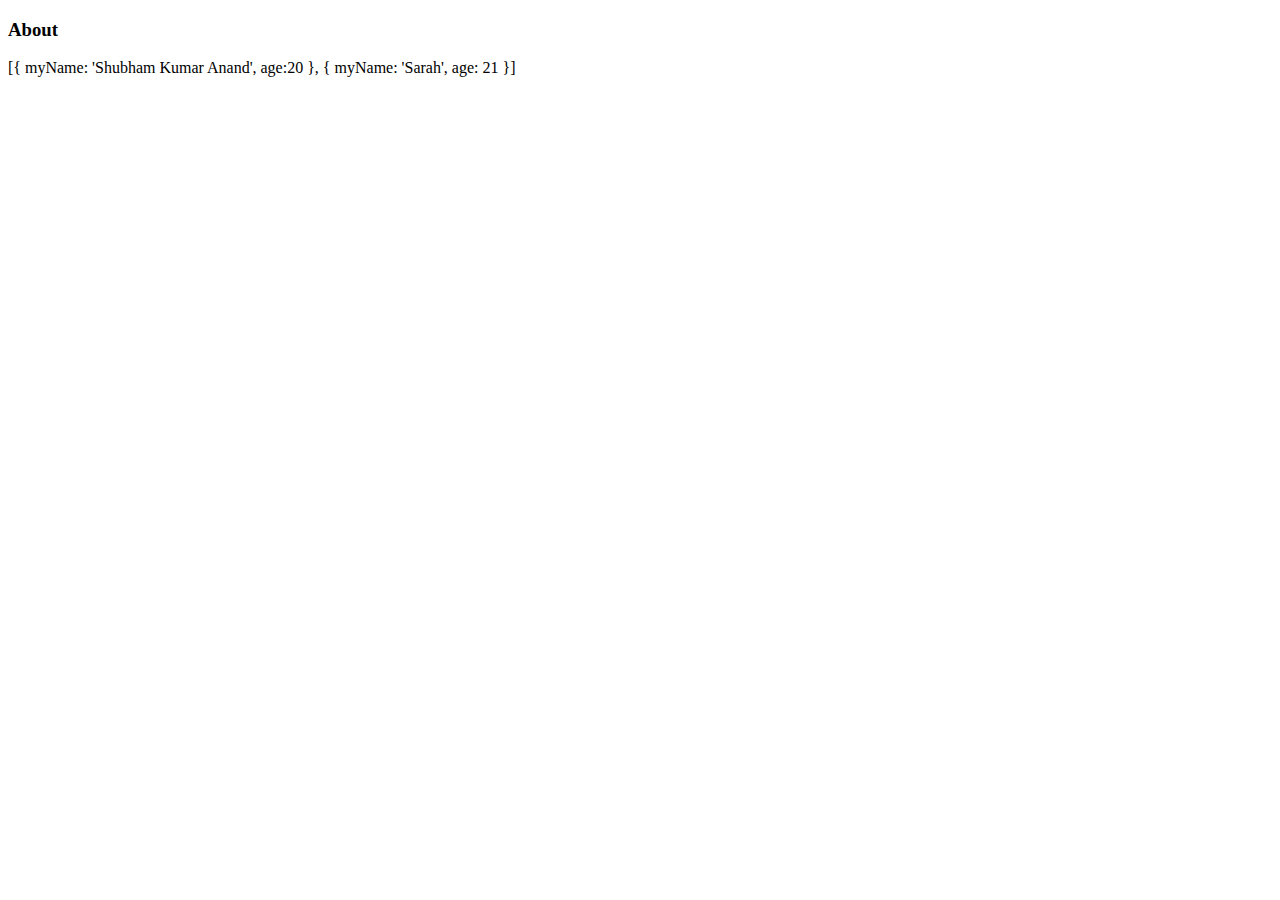
==== public/about.html @ a3a128e6 "Initial web server" ====
<!DOCTYPE html>
<html lang="en">
<head>
  <meta charset="UTF-8">
  <meta http-equiv="X-UA-Compatible" content="IE=edge">
  <meta name="viewport" content="width=device-width, initial-scale=1.0">
  <title>Document</title>
</head>
<body>
  <h3>About</h3>
  <p>
    [{
    myName: 'Shubham Kumar Anand',
    age:20
  }, {
    myName: 'Sarah',
    age: 21
  }]
  </p>
</body>
</html>
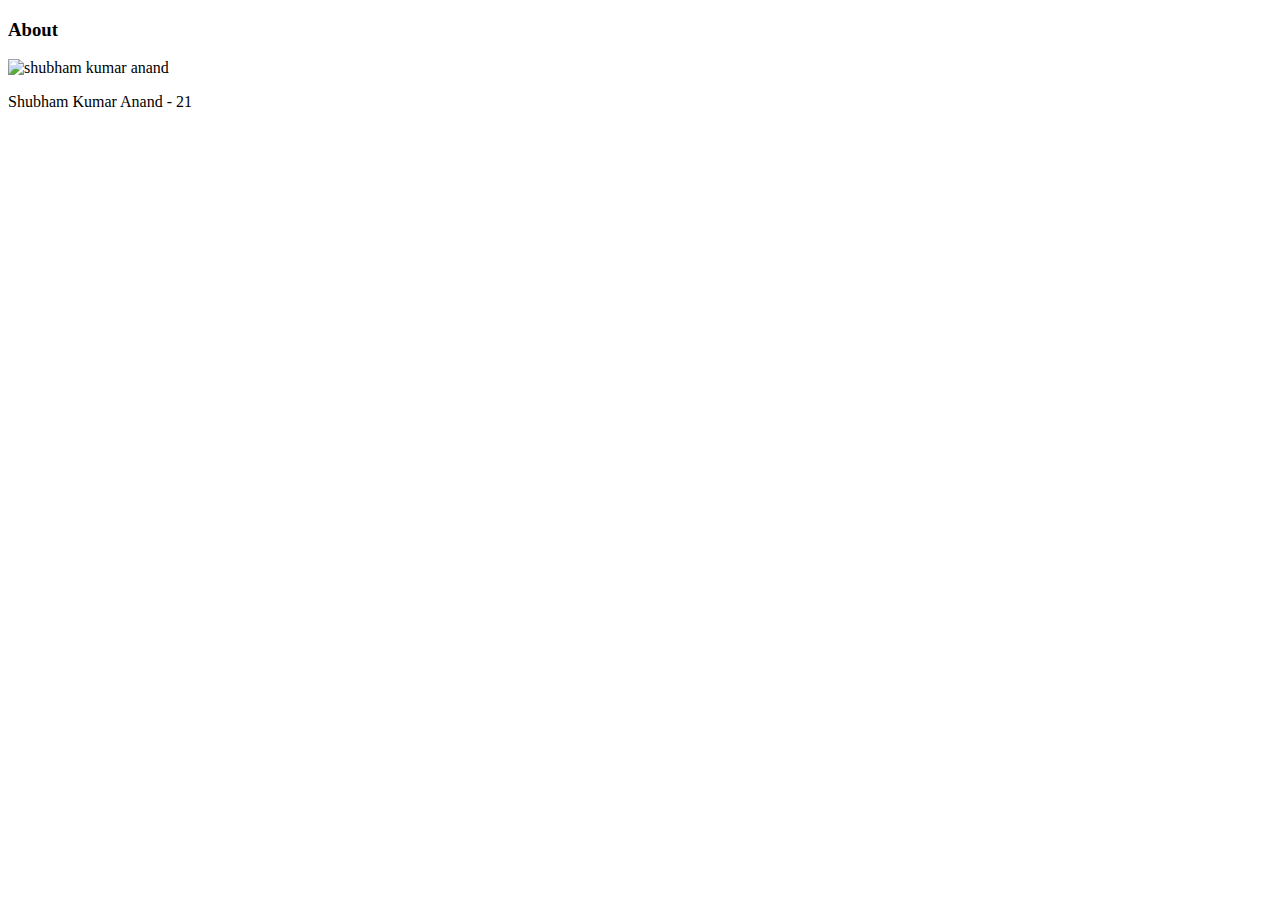
==== commit 3412027d: "Before Dynamic Templating" ====
--- a/public/about.html
+++ b/public/about.html
@@ -1,21 +1,18 @@
+<!-- @format -->
+
 <!DOCTYPE html>
 <html lang="en">
-<head>
-  <meta charset="UTF-8">
-  <meta http-equiv="X-UA-Compatible" content="IE=edge">
-  <meta name="viewport" content="width=device-width, initial-scale=1.0">
-  <title>Document</title>
-</head>
-<body>
-  <h3>About</h3>
-  <p>
-    [{
-    myName: 'Shubham Kumar Anand',
-    age:20
-  }, {
-    myName: 'Sarah',
-    age: 21
-  }]
-  </p>
-</body>
-</html>+    <head>
+        <meta charset="UTF-8" />
+        <meta http-equiv="X-UA-Compatible" content="IE=edge" />
+        <meta name="viewport" content="width=device-width, initial-scale=1.0" />
+        <title>Document</title>
+        <link rel="stylesheet" href="/css/style.css" />
+        <script src="/js/app.js" defer></script>
+    </head>
+    <body>
+        <h3>About</h3>
+        <img src="/img/me.png" alt="shubham kumar anand" />
+        <p>Shubham Kumar Anand - 21</p>
+    </body>
+</html>
